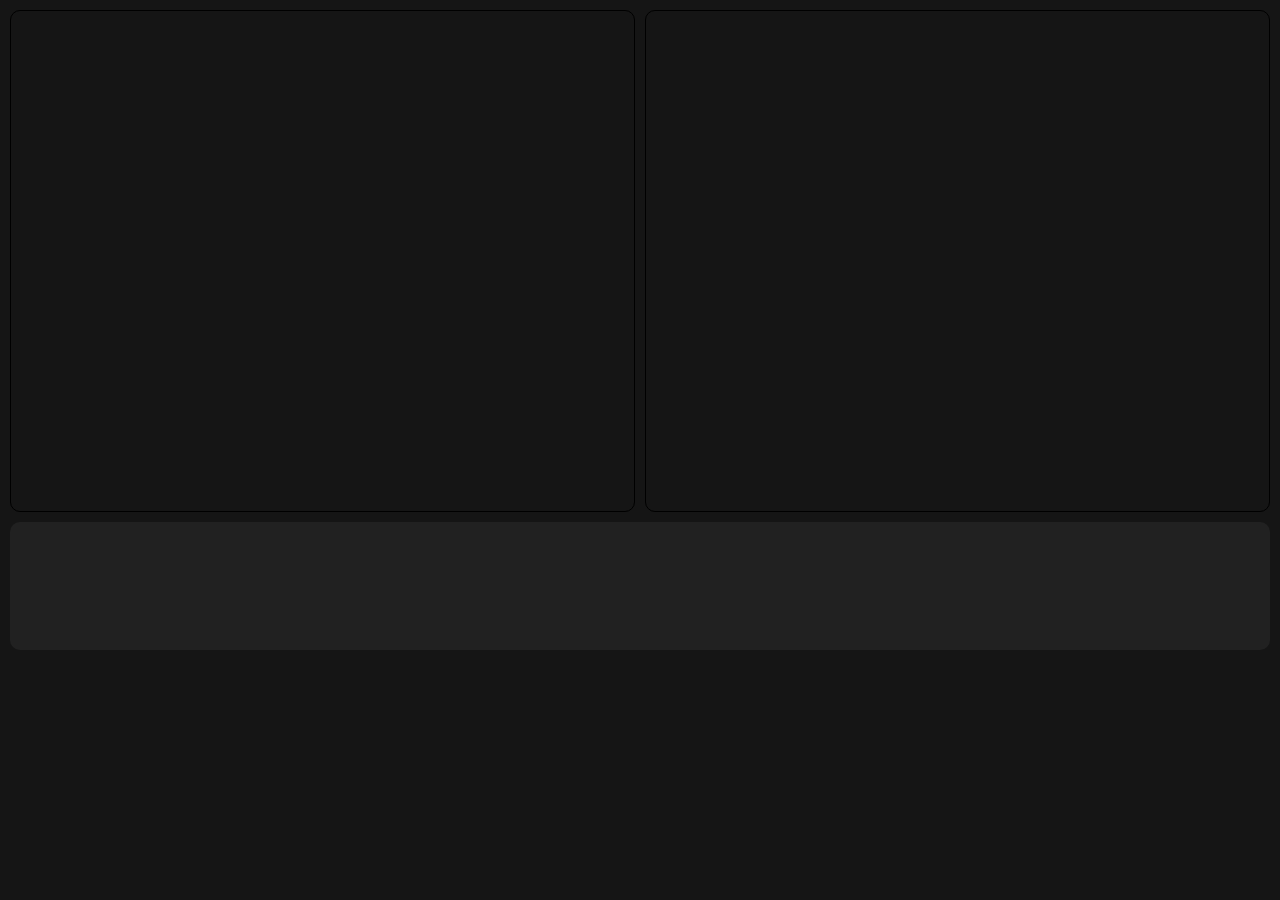
==== templates/top_images.html @ 18e9b1b8 "fixed url to array for emtpy url params" ====
<!doctype html>
<html lang="en">
  <head>
    <meta charset="UTF-8" />
    <meta name="viewport" content="width=device-width, initial-scale=1.0" />
    <title>Flatmap Viewer</title>

    <link rel="stylesheet" href="js/3D_view.css" />

    <script type="importmap">
      {
        "imports": {
          "three": "https://unpkg.com/three@v0.158.0/build/three.module.js",
          "three/addons/": "https://unpkg.com/three@v0.158.0/examples/jsm/"
        }
      }
    </script>

    <style>
      body {
        background: #151515;
        color: #c4c4c4;
        font-family: sans;
        margin: 10px;
      }

      .flex-row {
        display: flex;
        flex-direction: row;
        gap: 10px;
      }

      .flex-row > div {
        width: 100%;
      }

      .round-corner {
        border-radius: 10px;
        overflow: hidden;
        border: 1px solid black;
        background: #151515;
        position: relative;
      }

      #componentExamples {
        width: 100%;
        overflow-x: scroll;
        border-radius: 10px;
        background: #262626c9;
        min-height: 128px;
        display: flex;
        flex-direction: column;
        gap: 3px;
      }

      #componentExamples div {
        display: flex;
      }

      .row_title2 {
        position: relative; /* Make the box a position reference for the title */
        padding-left: 30px; /* Space for the rotated title */
        background: #393939;
      }

      .row_title2 div {
        position: absolute;
        top: 50%;
        left: 0;
        transform: translate(4px, 50%) rotate(-90deg);
        transform-origin: top left;
        white-space: nowrap;
        padding-top: 0px;
      }

      #plot3dContainer {
        height: 500px;
      }

      .main_column {
        display: flex;
        flex-direction: column;
        gap: 10px;
      }

      .image-container {
        position: relative;
        display: inline-block;
        border: 2px solid black;
      }

      .image-container img {
        display: block;
        width: 100%;
        height: auto;
      }

      .image-selected {
        border: 2px solid red;
      }

      .image-container-minus::before {
        content: "-";
      }

      .image-container-plus::before {
        content: "+";
      }

      .image-container::before {
        position: absolute;
        top: 10px; /* Adjust as per your preference */
        right: 10px; /* Adjust as per your preference */
        width: 30px; /* Size of the button */
        height: 30px; /* Size of the button */
        background-color: #fff; /* Background color of the button */
        border-radius: 50%; /* Makes the button round */
        text-align: center;
        line-height: 30px; /* Vertically center the plus sign */
        font-size: 20px; /* Size of the plus sign */
        opacity: 0; /* Hide by default */
        transition:
          opacity 0.3s ease,
          transform 0.3s cubic-bezier(0.175, 0.885, 0.32, 1.275); /* Smooth transition for showing the button */
        pointer-events: none; /* Prevents the button from interfering with click events */
        color: #484848;
        transform: scale(0);
      }

      .image-container:hover::before {
        opacity: 1; /* Show the button on hover */
        transform: scale(1);
      }
    </style>
  </head>
  <body>
    <div class="main_column">
      <div class="flex-row" style="position: relative">
        <div id="plot3dContainer" class="round-corner grow"></div>

        <div id="selected_images" class="round-corner"></div>
      </div>

      <div id="componentExamples"></div>
    </div>

    <script type="module">
      import { initScene, add_brain } from "./js/3D_view.mjs";
      import { getPngData } from "./js/numpy_to_js.mjs";
      import { voxels_to_flatmap } from "./js/2D_view.mjs";
      import { cachedLoadNpy } from "./js/numpy_to_js.mjs";

      import { add_image, create_row } from "./js/dom_methods.mjs";

      import { getUrlObject } from "./js/obj_to_url.mjs";

      const url_obj = getUrlObject({});

      const scene = await initScene({
        dom_elem: document.getElementById("plot3dContainer"),
      });
      scene.initialized = true;

      let brain_3d = await add_brain({
        scene,
        pt_flat: "static_data/pt_flat.npy",
        faces_flat: "static_data/vtx_flat.npy",
        pt_inflated: "static_data/pt_inflated.npy",
        faces_inflated: "static_data/vtx.npy",
        pt_pia: "static_data/pt_pia.npy",
        pt_wm: "static_data/pt_wm.npy",
      });

      window.brain_3d = brain_3d;
      brain_3d.set_texture(await getPngData("static_data/tsne__fsaverage.png"));

      window.addEventListener("voxel_selected_changed", async function (e) {
        await brain_3d.set_voxel_selected(e.detail);
      });
      window.addEventListener("roi_show_changed", async function (e) {
        await brain_3d.set_roi_show(e.detail);
      });

      let data = await cachedLoadNpy(
        `static_data/vertex_concept_averages/M_fsavg_top_images.npy`,
      );
      console.log(data);

      url_obj.add_value("selected_images", [], image_map);
      async function add_image_to_list(image_id) {
        if (url_obj.selected_images.includes(image_id)) {
          return;
        }
        url_obj.selected_images.push(image_id);
        url_obj.selected_images = url_obj.selected_images;

        await image_map();
      }
      async function remove_image_from_list(image_id) {
        url_obj.selected_images.splice(
          url_obj.selected_images.indexOf(image_id),
          1,
        );
        url_obj.selected_images = url_obj.selected_images;
        await image_map();
      }

      async function image_map() {
        let elem = document.getElementById("selected_images");
        elem.innerHTML = "";
        for (let image_id of url_obj.selected_images) {
          let im = add_image(elem, `static_data/new_examples/${image_id}.jpg`);
          im.onclick = async () => remove_image_from_list(image_id);
          im.className = "image-container image-container-minus";
        }
        if (url_obj.selected_images.length == 0) {
          brain_3d.set_texture(
            await getPngData("static_data/tsne__fsaverage.png"),
          );
          return;
        }

        let voxel_image_count = new Int32Array(data.shape[0]);
        // iterate over voxels
        for (let i = 0; i < voxel_image_count.length; i++) {
          let list = data.data[i * data.shape[1]];
          voxel_image_count[i] = 0;
          for (let image_id of url_obj.selected_images) {
            // find the image id
            for (let j = 0; j < data.shape[1]; j++) {
              // if found set the voxel data as the index of the image in the list
              if (data.data[i * data.shape[1] + j] === image_id) {
                voxel_image_count[i] += 1; //= 50 - j;
                break;
              }
            }
          }
        }
        // convert voxel data to texture
        brain_3d.set_texture(
          await voxels_to_flatmap(
            voxel_image_count,
            url_obj.selected_images.length + 1,
          ),
        );
        scene.set_cmap_display("turbo", url_obj.selected_images.length + 1);
      }
      if (url_obj.selected_images.length) image_map();

      window.addEventListener("voxel_selected_changed", async function (e) {
        // when a voxel has been clicked show the images

        function add_row(parent, component_id) {
          // add a row with a title for each 10 images
          let row = create_row(
            parent,
            `${component_id * 10} - ${(component_id + 1) * 10}`,
          );

          // add the images and add an onclick function
          for (let i = 0; i < 10; i++) {
            let im_id =
              data.data[e.detail.voxel * data.shape[1] + i + component_id * 10];
            let img = add_image(row, `static_data/new_examples/${im_id}.jpg`);
            img.onclick = function () {
              if (!url_obj.selected_images.includes(im_id)) {
                add_image_to_list(im_id);
                img.className =
                  "image-container image-container-minus image-selected";
              } else {
                remove_image_from_list(im_id);
                img.className = "image-container image-container-plus";
              }
            };
            if (url_obj.selected_images.includes(im_id)) {
              img.className =
                "image-container image-container-minus image-selected";
            } else img.className = "image-container image-container-plus";
          }
        }

        // empty the display
        let element_examples = document.getElementById("componentExamples");
        element_examples.innerHTML = "";

        // add the rows
        if (data.data[e.detail.voxel * data.shape[1]] < 0) return;
        for (let i = 0; i < 5; i++) {
          add_row(element_examples, i);
        }
      });
    </script>
  </body>
</html>
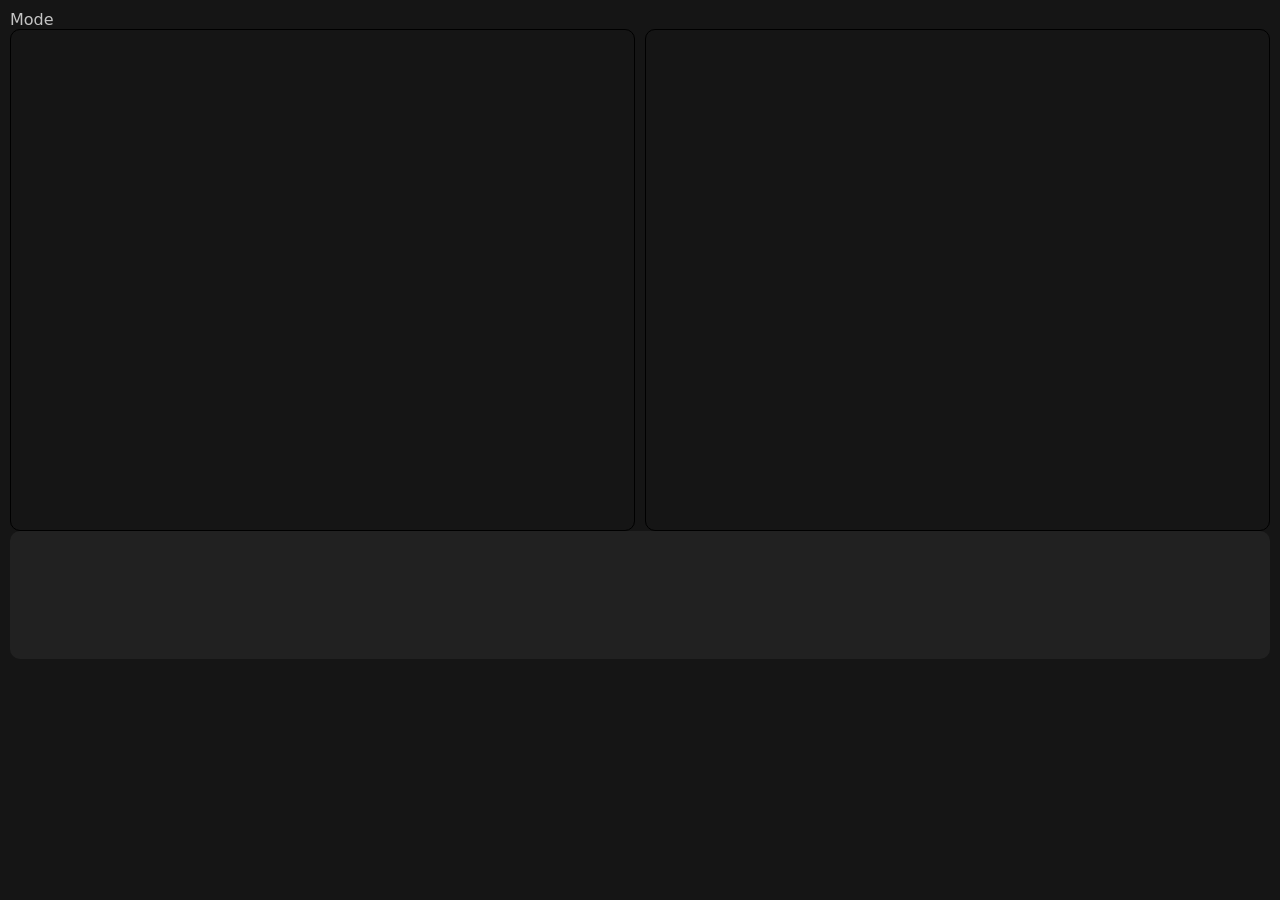
==== commit 9115b8b2: "cory: added betas option to top_images viewer" ====
--- a/templates/top_images.html
+++ b/templates/top_images.html
@@ -135,6 +135,14 @@
   </head>
   <body>
     <div class="main_column">
+      <form id="plotForm" class="controls">
+        <input type="hidden" name="show_groups" value="0" />
+        <div class="control_box">
+          <span class="control_box_title"><span>Mode</span></span>
+          <div class="control_box_content">
+            <div id="mode" class="check_list_rows"></div>
+          </div>
+        </div>
       <div class="flex-row" style="position: relative">
         <div id="plot3dContainer" class="round-corner grow"></div>
 
@@ -172,7 +180,80 @@
       });
 
       window.brain_3d = brain_3d;
-      brain_3d.set_texture(await getPngData("static_data/tsne__fsaverage.png"));
+
+      let surface_image_file = null;
+      let top_images_file = null;
+      let top_images_data = null;
+
+      function set_file_paths(mode) {
+        if (mode == "Vertex Averaged Concepts") {
+          surface_image_file = "static_data/tsne__fsaverage.png";
+          top_images_file = "static_data/vertex_concept_averages/M_fsavg_top_images.npy"
+        }
+        else if (mode == "Betas") {
+          surface_image_file = "static_data/betas_average.png";
+          top_images_file = "static_data/vertex_concept_averages/betas__top_images__fsavg.npy"
+        }
+
+      }
+      set_file_paths("Vertex Averaged Concepts")
+
+      async function update_plot() {
+        const form = document.getElementById("plotForm");
+        const formData = new URLSearchParams(new FormData(form));
+        const mode = formData.get("mode");
+        set_file_paths(mode);
+        brain_3d.set_texture(await getPngData(surface_image_file));
+
+        top_images_data = await cachedLoadNpy(top_images_file,);
+
+      }
+      update_plot();
+
+      document.update_plot = update_plot;
+      window.update_plot = update_plot;
+
+      function add_check_box(
+          placeholder,
+          name,
+          index,
+          index2,
+          invert,
+          radio,
+        ) {
+        let label = document.createElement("label");
+        let text = document.createElement("span");
+        text.innerText = index2 || index;
+        let checkbox = document.createElement("input");
+        checkbox.type = "checkbox";
+        if (radio) checkbox.type = "radio";
+        checkbox.name = name;
+        checkbox.value = index;
+        checkbox.oninput = update_plot;
+        label.title = index;
+        if (invert) {
+          label.appendChild(checkbox);
+          label.appendChild(text);
+        } else {
+          label.appendChild(text);
+          label.appendChild(checkbox);
+        }
+        placeholder.appendChild(label);
+        return checkbox;
+      }
+
+      let placeholder3 = document.getElementById("mode");
+      for (let i of [0, 1]) {
+        let checkbox = add_check_box(
+          placeholder3,
+          "mode",
+          ["Vertex Averaged Concepts", "Betas"][i],
+          undefined,
+          true,
+          true,
+        );
+        checkbox.checked = i == 0;
+      }
 
       window.addEventListener("voxel_selected_changed", async function (e) {
         await brain_3d.set_voxel_selected(e.detail);
@@ -180,11 +261,6 @@
       window.addEventListener("roi_show_changed", async function (e) {
         await brain_3d.set_roi_show(e.detail);
       });
-
-      let data = await cachedLoadNpy(
-        `static_data/vertex_concept_averages/M_fsavg_top_images.npy`,
-      );
-      console.log(data);
 
       url_obj.add_value("selected_images", [], image_map);
       async function add_image_to_list(image_id) {
@@ -215,26 +291,30 @@
         }
         if (url_obj.selected_images.length == 0) {
           brain_3d.set_texture(
-            await getPngData("static_data/tsne__fsaverage.png"),
+            await getPngData(surface_image_file),
           );
           return;
         }
-
-        let voxel_image_count = new Int32Array(data.shape[0]);
+        let voxel_image_count = new Int32Array(top_images_data.shape[0]);
         // iterate over voxels
         for (let i = 0; i < voxel_image_count.length; i++) {
-          let list = data.data[i * data.shape[1]];
-          voxel_image_count[i] = 0;
+          let list = top_images_data.data[i * top_images_data.shape[1]];
+          let found = 0;
           for (let image_id of url_obj.selected_images) {
             // find the image id
-            for (let j = 0; j < data.shape[1]; j++) {
+            for (let j = 0; j < top_images_data.shape[1]; j++) {
               // if found set the voxel data as the index of the image in the list
-              if (data.data[i * data.shape[1] + j] === image_id) {
-                voxel_image_count[i] += 1; //= 50 - j;
+              if (top_images_data.data[i * top_images_data.shape[1] + j] === image_id) {
+                found += 1;
                 break;
               }
             }
           }
+          if (found) {
+            voxel_image_count[i] = found;
+          }
+          else
+            voxel_image_count[i] = -1;
         }
         // convert voxel data to texture
         brain_3d.set_texture(
@@ -260,7 +340,7 @@
           // add the images and add an onclick function
           for (let i = 0; i < 10; i++) {
             let im_id =
-              data.data[e.detail.voxel * data.shape[1] + i + component_id * 10];
+            top_images_data.data[e.detail.voxel * top_images_data.shape[1] + i + component_id * 10];
             let img = add_image(row, `static_data/new_examples/${im_id}.jpg`);
             img.onclick = function () {
               if (!url_obj.selected_images.includes(im_id)) {
@@ -284,7 +364,7 @@
         element_examples.innerHTML = "";
 
         // add the rows
-        if (data.data[e.detail.voxel * data.shape[1]] < 0) return;
+        if (top_images_data.data[e.detail.voxel * top_images_data.shape[1]] < 0) return;
         for (let i = 0; i < 5; i++) {
           add_row(element_examples, i);
         }
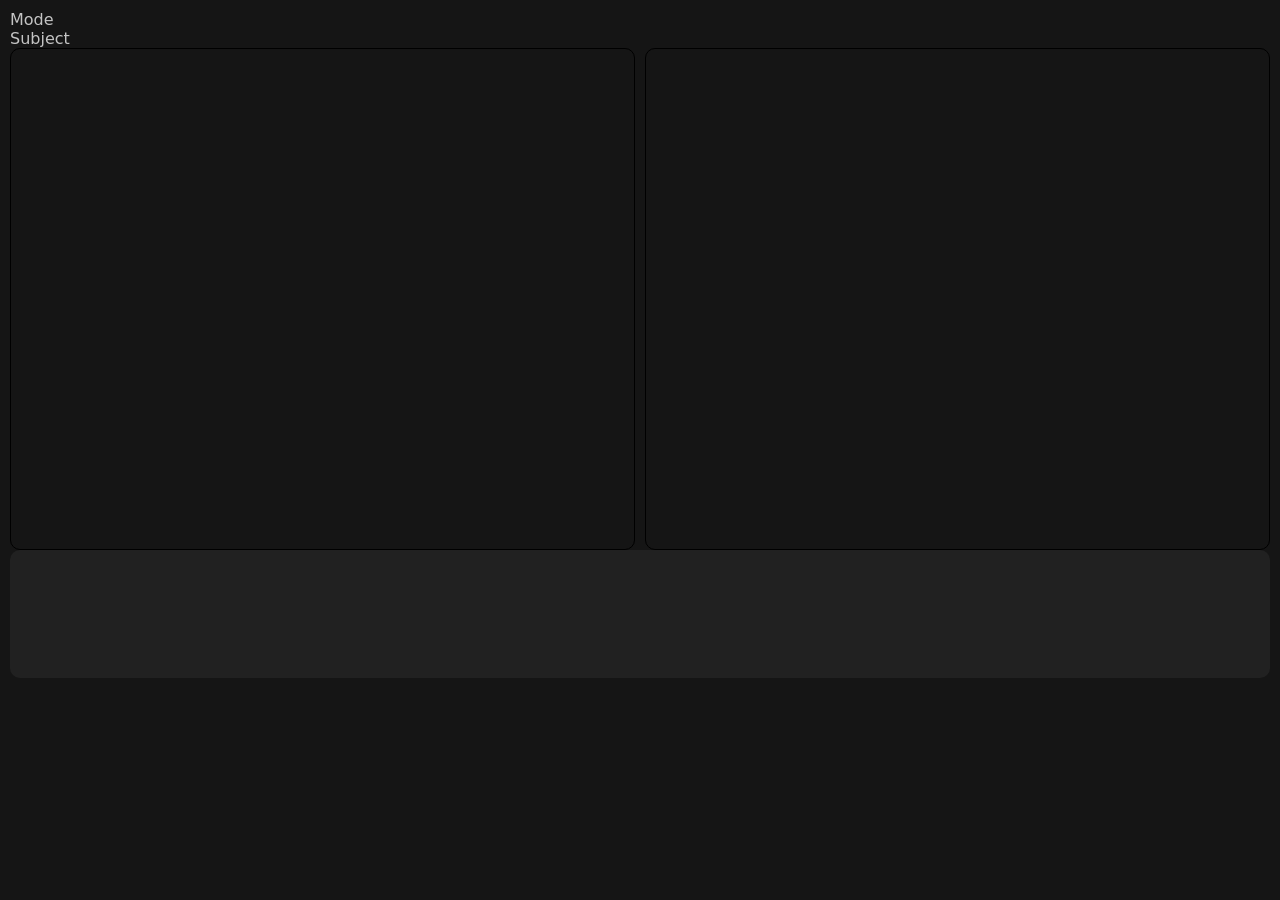
==== commit c8c26d16: "use loadAllPromises in 3D view to load data in parallel" ====
--- a/templates/top_images.html
+++ b/templates/top_images.html
@@ -143,19 +143,25 @@
             <div id="mode" class="check_list_rows"></div>
           </div>
         </div>
-      <div class="flex-row" style="position: relative">
-        <div id="plot3dContainer" class="round-corner grow"></div>
-
-        <div id="selected_images" class="round-corner"></div>
-      </div>
-
-      <div id="componentExamples"></div>
+        <div class="control_box">
+          <span class="control_box_title"><span>Subject</span></span>
+          <div class="control_box_content">
+            <div id="subject" class="check_list_subjects"></div>
+          </div>
+        </div>
+        <div class="flex-row" style="position: relative">
+          <div id="plot3dContainer" class="round-corner grow"></div>
+
+          <div id="selected_images" class="round-corner"></div>
+        </div>
+
+        <div id="componentExamples"></div>
+      </form>
     </div>
 
     <script type="module">
       import { initScene, add_brain } from "./js/3D_view.mjs";
       import { getPngData } from "./js/numpy_to_js.mjs";
-      import { voxels_to_flatmap } from "./js/2D_view.mjs";
       import { cachedLoadNpy } from "./js/numpy_to_js.mjs";
 
       import { add_image, create_row } from "./js/dom_methods.mjs";
@@ -168,16 +174,78 @@
         dom_elem: document.getElementById("plot3dContainer"),
       });
       scene.initialized = true;
-
-      let brain_3d = await add_brain({
+      let a = {
         scene,
-        pt_flat: "static_data/pt_flat.npy",
-        faces_flat: "static_data/vtx_flat.npy",
-        pt_inflated: "static_data/pt_inflated.npy",
-        faces_inflated: "static_data/vtx.npy",
-        pt_pia: "static_data/pt_pia.npy",
-        pt_wm: "static_data/pt_wm.npy",
-      });
+        pt_flat: "static_data/fsaverage/fsaverage_pt_flat.npy",
+        faces_flat: "static_data/fsaverage/fsaverage_vtx_flat.npy",
+        pt_inflated: "static_data/fsaverage/fsaverage_pt_inflated.npy",
+        faces_inflated: "static_data/fsaverage/fsaverage_vtx.npy",
+        pt_pia: "static_data/fsaverage/fsaverage_pt_pia.npy",
+        pt_wm: "static_data/fsaverage/fsaverage_pt_wm.npy",
+        curvature_path: "static_data/fsaverage/fsaverage_curvature.npy",
+        overlays_path: "static_data/overlays_floc.svg",
+        mapping_path: "static_data/fsaverage/mapping_map.npy",
+        counts: "static_data/fsaverage/counts.json",
+      };
+      let b = {
+        scene,
+        pt_flat: "static_data/subj01/pt_flat.npy",
+        faces_flat: "static_data/subj01/faces_flat.npy",
+        pt_inflated: "static_data/subj01/pt_inflated.npy",
+        faces_inflated: "static_data/subj01/faces.npy",
+        pt_pia: "static_data/subj01/pt_pia.npy",
+        pt_wm: "static_data/subj01/pt_wm.npy",
+        curvature_path: "static_data/subj01/curvature.npy",
+        mapping_path: "static_data/subj01/mapping_map.npy",
+        overlays_path: "static_data/subj01/overlays-version1.svg",
+        counts: "static_data/subj01/counts.json",
+      };
+
+      let c = {
+        scene,
+        pt_flat: "static_data/subj02/pt_flat.npy",
+        faces_flat: "static_data/subj02/faces_flat.npy",
+        pt_inflated: "static_data/subj02/pt_inflated.npy",
+        faces_inflated: "static_data/subj02/faces.npy",
+        pt_pia: "static_data/subj02/pt_pia.npy",
+        pt_wm: "static_data/subj02/pt_wm.npy",
+        curvature_path: "static_data/subj02/curvature.npy",
+        mapping_path: "static_data/subj02/mapping_map.npy",
+        overlays_path: "static_data/subj02/overlays-version1.svg",
+        counts: "static_data/subj02/counts.json",
+      };
+      let last_subject = 0;
+      let brains = {};
+      async function set_subject(subject) {
+        console.log("set_subject", subject);
+        if (last_subject == subject) return;
+        if(brain_3d) {
+            brain_3d.set_inactive()
+        }
+        last_subject = subject;
+        if (!brains[subject]) {
+          let params = {
+            scene,
+            pt_flat: `static_data/${subject}/pt_flat.npy`,
+            faces_flat: `static_data/${subject}/faces_flat.npy`,
+            pt_inflated: `static_data/${subject}/pt_inflated.npy`,
+            faces_inflated: `static_data/${subject}/faces.npy`,
+            pt_pia: `static_data/${subject}/pt_pia.npy`,
+            pt_wm: `static_data/${subject}/pt_wm.npy`,
+            curvature_path: `static_data/${subject}/curvature.npy`,
+            mapping_path: `static_data/${subject}/mapping_map.npy`,
+            overlays_path: `static_data/${subject}/overlays-version1.svg`,
+            counts: `static_data/${subject}/counts.json`,
+          };
+          brains[subject] = await add_brain(params);
+        }
+        brain_3d = brains[subject];
+        brain_3d.set_active();
+        window.brain_3d = brain_3d;
+      }
+
+      let brain_3d = null;
+      await set_subject("subj01");
 
       window.brain_3d = brain_3d;
 
@@ -185,42 +253,38 @@
       let top_images_file = null;
       let top_images_data = null;
 
-      function set_file_paths(mode) {
+      function set_file_paths(mode, subject) {
         if (mode == "Vertex Averaged Concepts") {
-          surface_image_file = "static_data/tsne__fsaverage.png";
-          top_images_file = "static_data/vertex_concept_averages/M_fsavg_top_images.npy"
-        }
-        else if (mode == "Betas") {
-          surface_image_file = "static_data/betas_average.png";
-          top_images_file = "static_data/vertex_concept_averages/betas__top_images__fsavg.npy"
-        }
-
-      }
-      set_file_paths("Vertex Averaged Concepts")
+          surface_image_file = "static_data/background.png";
+          top_images_file =
+            `static_data/vertex_concept_averages/M_fssubject_binary_top_images__${subject}.npy`;
+        } else if (mode == "Betas") {
+          surface_image_file = "static_data/foreground.png";
+          top_images_file =
+            "static_data/vertex_concept_averages/betas__top_images__fsavg.npy";
+        }
+      }
+      set_file_paths("Vertex Averaged Concepts", "subj01");
 
       async function update_plot() {
+        if (!top_images_file) return;
         const form = document.getElementById("plotForm");
         const formData = new URLSearchParams(new FormData(form));
         const mode = formData.get("mode");
-        set_file_paths(mode);
-        brain_3d.set_texture(await getPngData(surface_image_file));
-
-        top_images_data = await cachedLoadNpy(top_images_file,);
-
+        const subject = formData.get("subject");
+        if(subject === null)
+          return
+        await set_subject(subject);
+        set_file_paths(mode, subject);
+
+        top_images_data = await cachedLoadNpy(top_images_file);
       }
       update_plot();
 
       document.update_plot = update_plot;
       window.update_plot = update_plot;
 
-      function add_check_box(
-          placeholder,
-          name,
-          index,
-          index2,
-          invert,
-          radio,
-        ) {
+      function add_check_box(placeholder, name, index, index2, invert, radio) {
         let label = document.createElement("label");
         let text = document.createElement("span");
         text.innerText = index2 || index;
@@ -255,6 +319,19 @@
         checkbox.checked = i == 0;
       }
 
+      let placeholder3b = document.getElementById("subject");
+      for (let i = 0; i < 8; i++) {
+        let checkbox = add_check_box(
+          placeholder3b,
+          "subject",
+          `subj0${i + 1}`, // i,
+          undefined,
+          true,
+          true,
+        );
+        checkbox.checked = i == 0;
+      }
+
       window.addEventListener("voxel_selected_changed", async function (e) {
         await brain_3d.set_voxel_selected(e.detail);
       });
@@ -282,6 +359,7 @@
       }
 
       async function image_map() {
+        if (!top_images_data) return;
         let elem = document.getElementById("selected_images");
         elem.innerHTML = "";
         for (let image_id of url_obj.selected_images) {
@@ -290,9 +368,7 @@
           im.className = "image-container image-container-minus";
         }
         if (url_obj.selected_images.length == 0) {
-          brain_3d.set_texture(
-            await getPngData(surface_image_file),
-          );
+          brain_3d.set_texture(await getPngData(surface_image_file));
           return;
         }
         let voxel_image_count = new Int32Array(top_images_data.shape[0]);
@@ -304,7 +380,10 @@
             // find the image id
             for (let j = 0; j < top_images_data.shape[1]; j++) {
               // if found set the voxel data as the index of the image in the list
-              if (top_images_data.data[i * top_images_data.shape[1] + j] === image_id) {
+              if (
+                top_images_data.data[i * top_images_data.shape[1] + j] ===
+                image_id
+              ) {
                 found += 1;
                 break;
               }
@@ -312,19 +391,18 @@
           }
           if (found) {
             voxel_image_count[i] = found;
-          }
-          else
-            voxel_image_count[i] = -1;
+          } else voxel_image_count[i] = -1;
         }
         // convert voxel data to texture
         brain_3d.set_texture(
-          await voxels_to_flatmap(
+          await brain_3d.voxels_to_flatmap(
             voxel_image_count,
             url_obj.selected_images.length + 1,
           ),
         );
         scene.set_cmap_display("turbo", url_obj.selected_images.length + 1);
       }
+      window.image_map = image_map
       if (url_obj.selected_images.length) image_map();
 
       window.addEventListener("voxel_selected_changed", async function (e) {
@@ -340,7 +418,11 @@
           // add the images and add an onclick function
           for (let i = 0; i < 10; i++) {
             let im_id =
-            top_images_data.data[e.detail.voxel * top_images_data.shape[1] + i + component_id * 10];
+              top_images_data.data[
+                e.detail.voxel * top_images_data.shape[1] +
+                  i +
+                  component_id * 10
+              ];
             let img = add_image(row, `static_data/new_examples/${im_id}.jpg`);
             img.onclick = function () {
               if (!url_obj.selected_images.includes(im_id)) {
@@ -364,7 +446,8 @@
         element_examples.innerHTML = "";
 
         // add the rows
-        if (top_images_data.data[e.detail.voxel * top_images_data.shape[1]] < 0) return;
+        if (top_images_data.data[e.detail.voxel * top_images_data.shape[1]] < 0)
+          return;
         for (let i = 0; i < 5; i++) {
           add_row(element_examples, i);
         }
